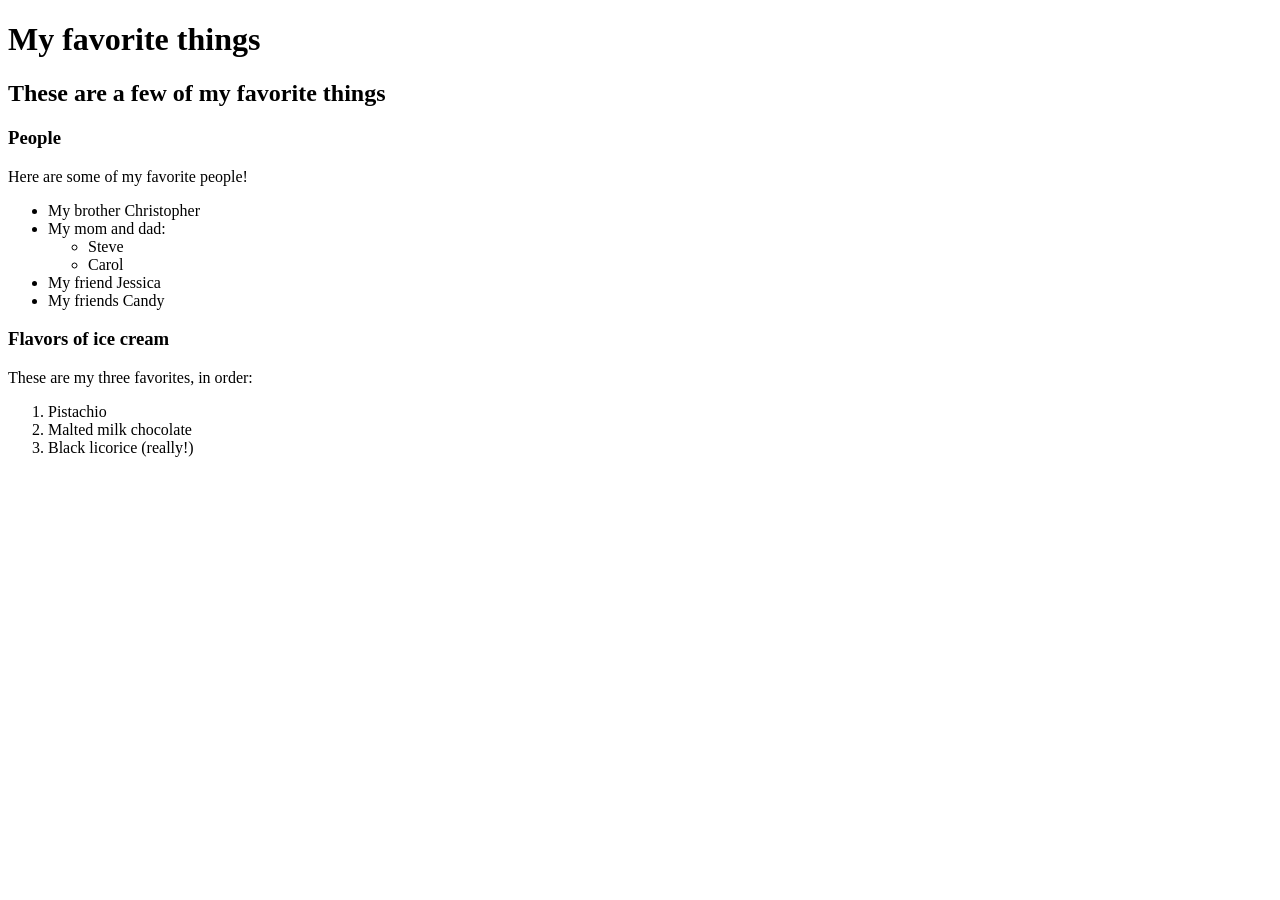
==== favorite-things.html @ 09038aa3 "add web page with info on favorite things" ====
<!DOCTYPE html>
<html>
  <head>
    <title>Michael's favorite things</title>
  </head>
  <body>
    <h1>My favorite things</h1>
    <h2>These are a few of my favorite things</h2>

    <h3>People</h3>
    <p>Here are some of my favorite people!</p>
    <ul>
      <li>My brother Christopher</li>
      <li>My mom and dad:
        <ul>
          <li>Steve</li>
          <li>Carol</li>
        </ul>
      </li>
      <li>My friend Jessica</li>
      <li>My friends Candy</li>
    </ul>

    <h3>Flavors of ice cream</h3>
    <p>These are my three favorites, in order:</p>
    <ol>
      <li>Pistachio</li>
      <li>Malted milk chocolate</li>
      <li>Black licorice (really!)</li>
    </ol>
  </body>
</html>
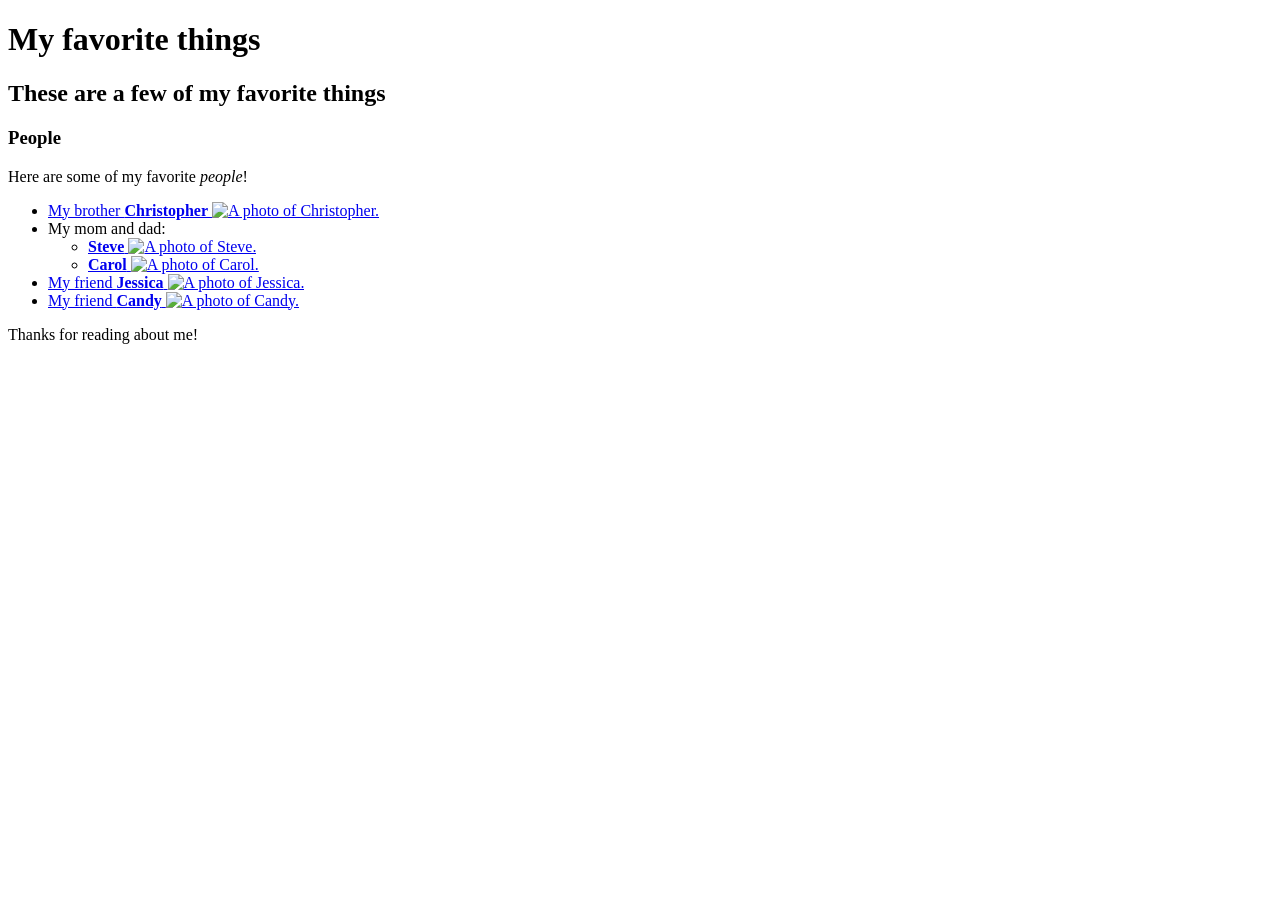
==== commit ee113c18: "add inline elements and images" ====
--- a/favorite-things.html
+++ b/favorite-things.html
@@ -8,25 +8,44 @@
     <h2>These are a few of my favorite things</h2>
 
     <h3>People</h3>
-    <p>Here are some of my favorite people!</p>
+    <p>Here are some of my favorite <em>people</em>!</p>
     <ul>
-      <li>My brother Christopher</li>
-      <li>My mom and dad:
+      <li>
+        <a href="http://example.com/christopher.html">My brother <strong>Christopher</strong>
+          <img src="img/christopher.jpeg" alt="A photo of Christopher.">
+        </a>
+      </li>
+      <li>
+        My mom and dad:
         <ul>
-          <li>Steve</li>
-          <li>Carol</li>
+          <li>
+            <a href="http://www.example.com/steve.html">
+              <strong>Steve</strong>
+              <img src="img/steve.jpeg" alt="A photo of Steve.">
+            </a>
+          </li>
+          <li>
+            <a href="http://www.example.com/carol.html">
+              <strong>Carol</strong>
+              <img src="img/carol.jpeg" alt="A photo of Carol.">
+            </a>
+          </li>
         </ul>
       </li>
-      <li>My friend Jessica</li>
-      <li>My friends Candy</li>
+      <li>
+        <a href="http://www.example.com/jessica.html">
+          My friend <strong>Jessica</strong>
+          <img src="img/jessica.jpeg" alt="A photo of Jessica.">
+        </a>
+      </li>
+      <li>
+        <a href="http://www.example.com/candy.html">
+          My friend <strong>Candy</strong>
+          <img src="img/candy.jpeg" alt="A photo of Candy.">
+        </a>
+      </li>
     </ul>
 
-    <h3>Flavors of ice cream</h3>
-    <p>These are my three favorites, in order:</p>
-    <ol>
-      <li>Pistachio</li>
-      <li>Malted milk chocolate</li>
-      <li>Black licorice (really!)</li>
-    </ol>
+    <p>Thanks for reading about me!</p>
   </body>
 </html>
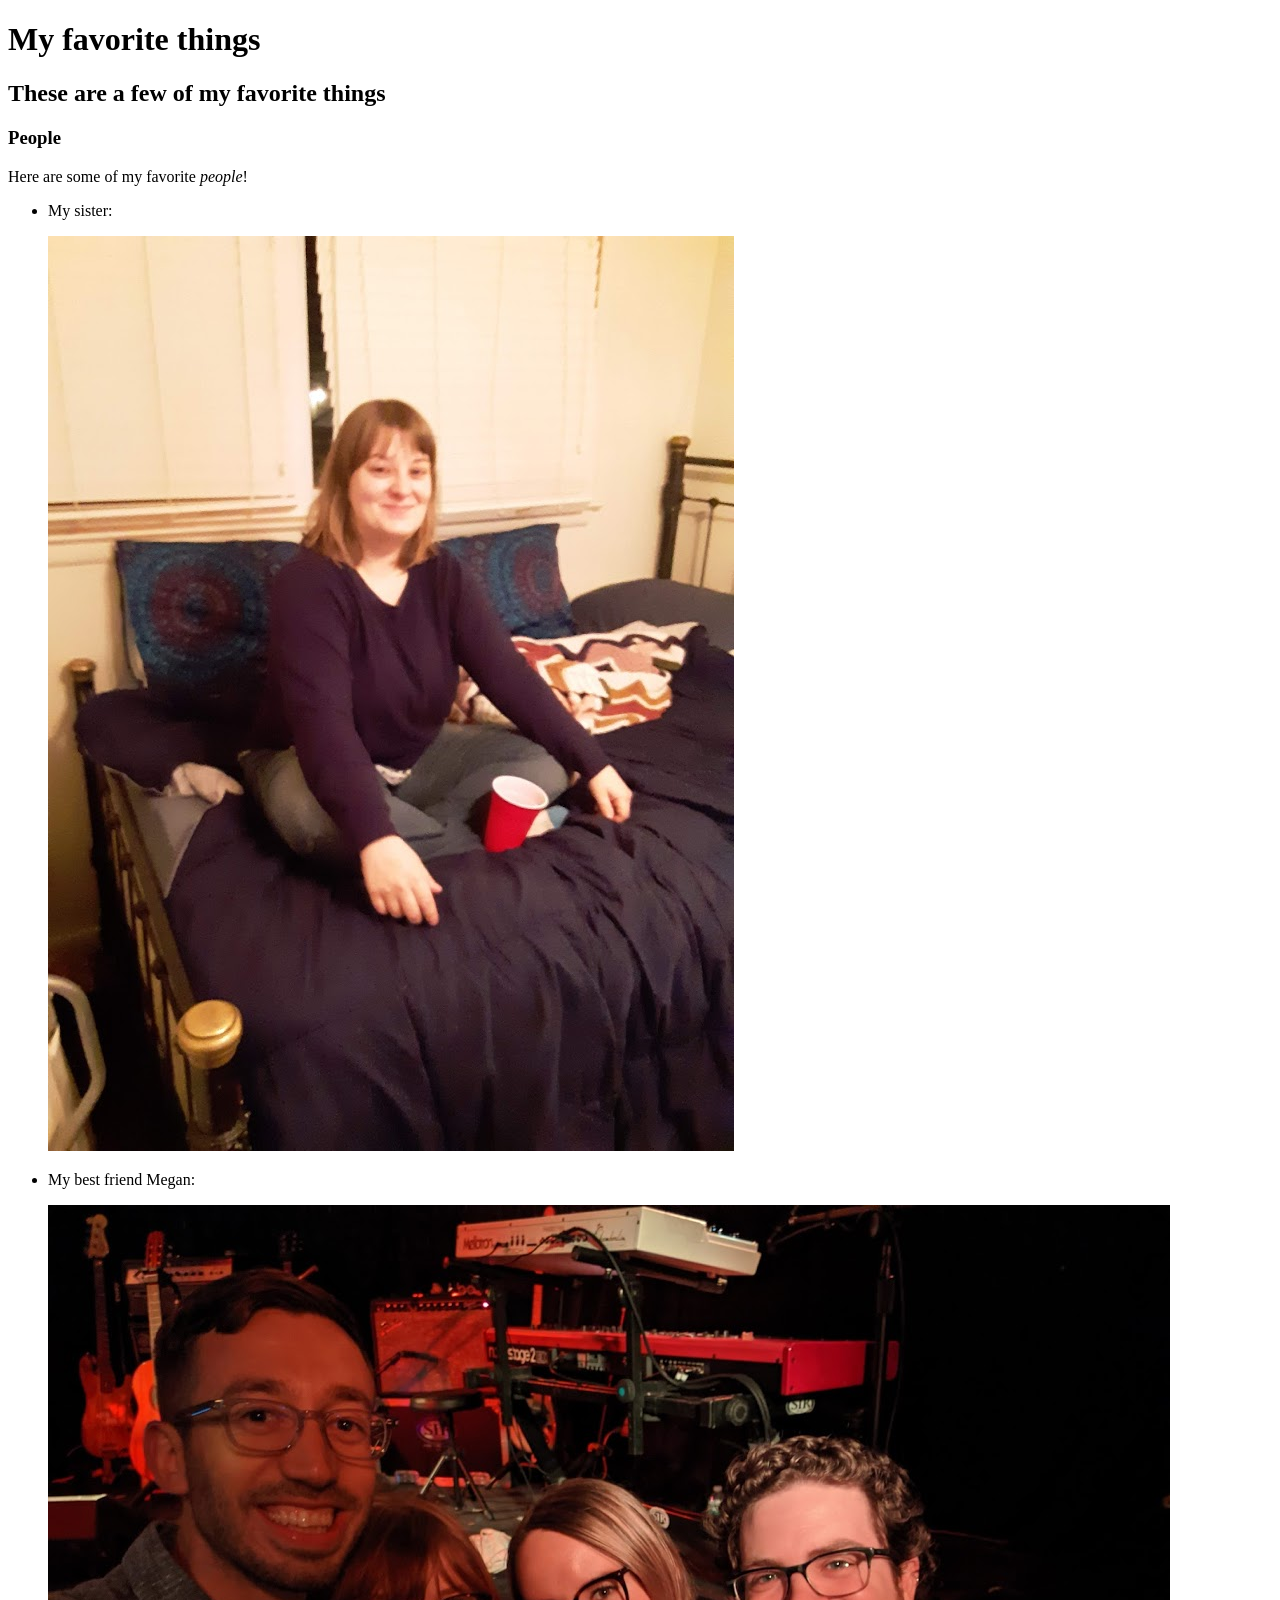
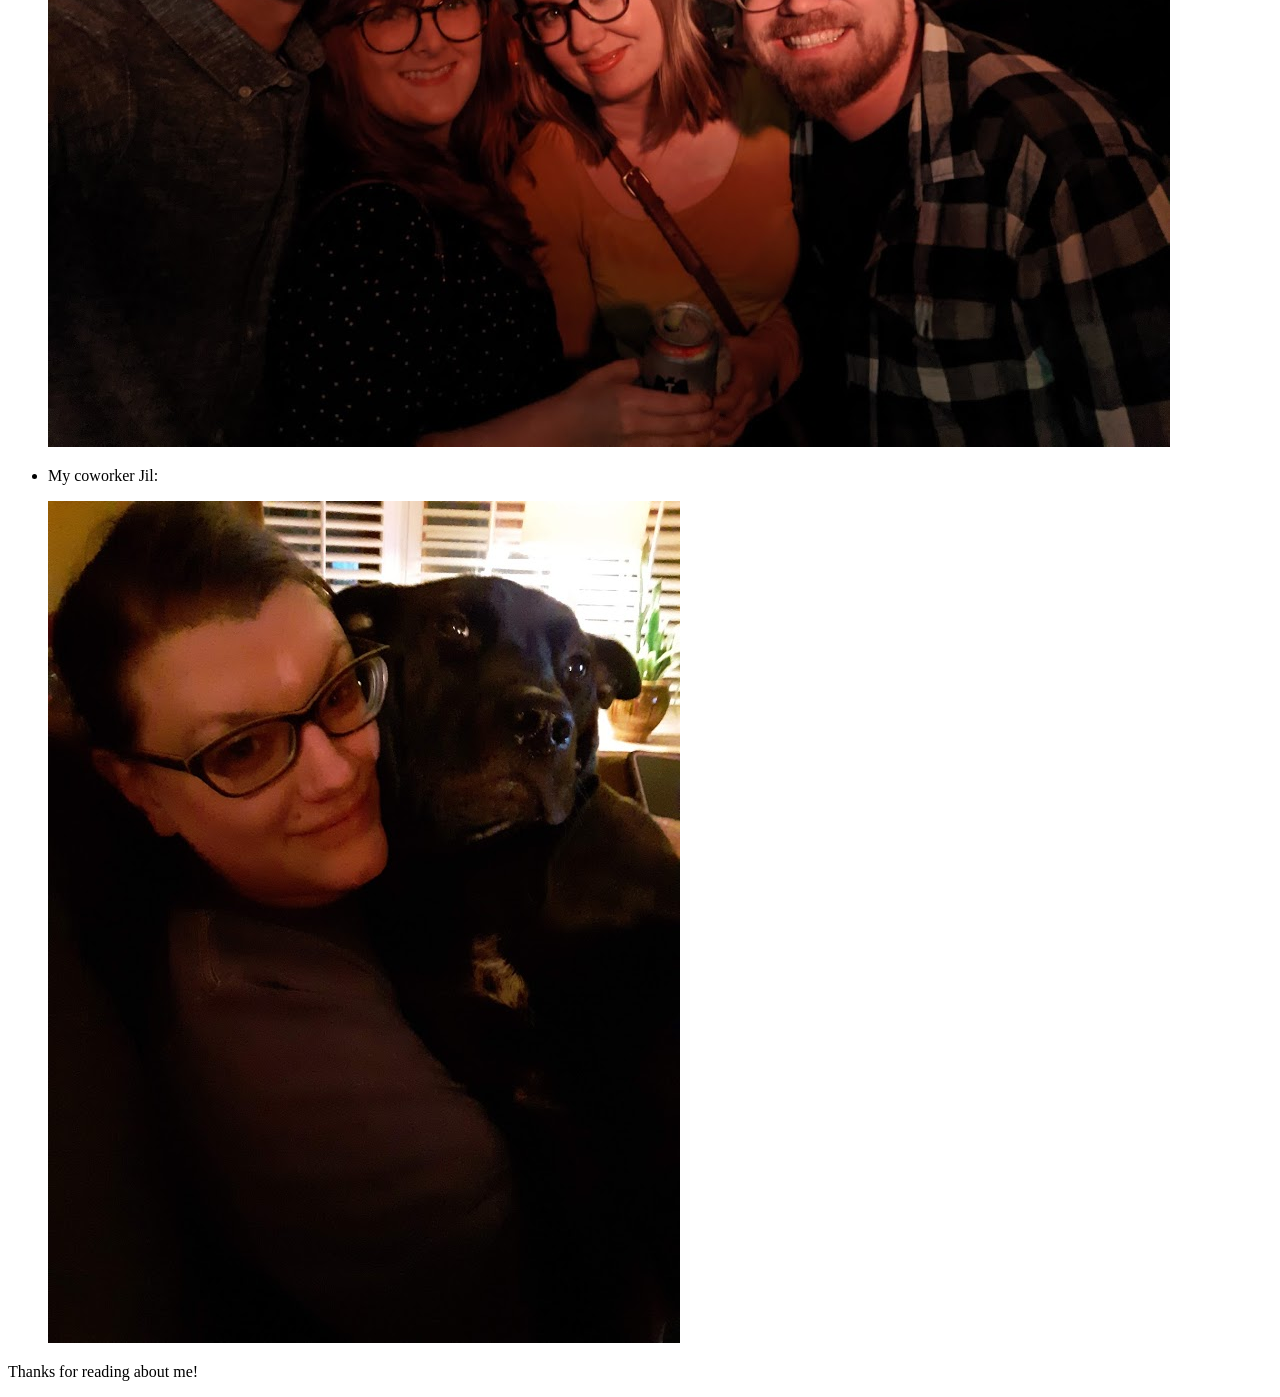
==== commit 769b63d9: "add README template file, personalize favorite-things page and add images of my friends" ====
--- a/favorite-things.html
+++ b/favorite-things.html
@@ -1,7 +1,7 @@
 <!DOCTYPE html>
 <html>
   <head>
-    <title>Michael's favorite things</title>
+    <title>My favorite things</title>
   </head>
   <body>
     <h1>My favorite things</h1>
@@ -11,38 +11,16 @@
     <p>Here are some of my favorite <em>people</em>!</p>
     <ul>
       <li>
-        <a href="http://example.com/christopher.html">My brother <strong>Christopher</strong>
-          <img src="img/christopher.jpeg" alt="A photo of Christopher.">
-        </a>
+        <p>My sister:</p>
+          <img src="img/Joyce.jpg" alt="A photo of Joyce.">
       </li>
       <li>
-        My mom and dad:
-        <ul>
-          <li>
-            <a href="http://www.example.com/steve.html">
-              <strong>Steve</strong>
-              <img src="img/steve.jpeg" alt="A photo of Steve.">
-            </a>
-          </li>
-          <li>
-            <a href="http://www.example.com/carol.html">
-              <strong>Carol</strong>
-              <img src="img/carol.jpeg" alt="A photo of Carol.">
-            </a>
-          </li>
-        </ul>
+        <p>My best friend Megan:</p>
+          <img src="img/Meg.jpg" alt="A photo of Megan.">
       </li>
       <li>
-        <a href="http://www.example.com/jessica.html">
-          My friend <strong>Jessica</strong>
-          <img src="img/jessica.jpeg" alt="A photo of Jessica.">
-        </a>
-      </li>
-      <li>
-        <a href="http://www.example.com/candy.html">
-          My friend <strong>Candy</strong>
-          <img src="img/candy.jpeg" alt="A photo of Candy.">
-        </a>
+        <p>My coworker Jil:</p>
+          <img src="img/Jil.jpg" alt="A photo of Jil.">
       </li>
     </ul>
 
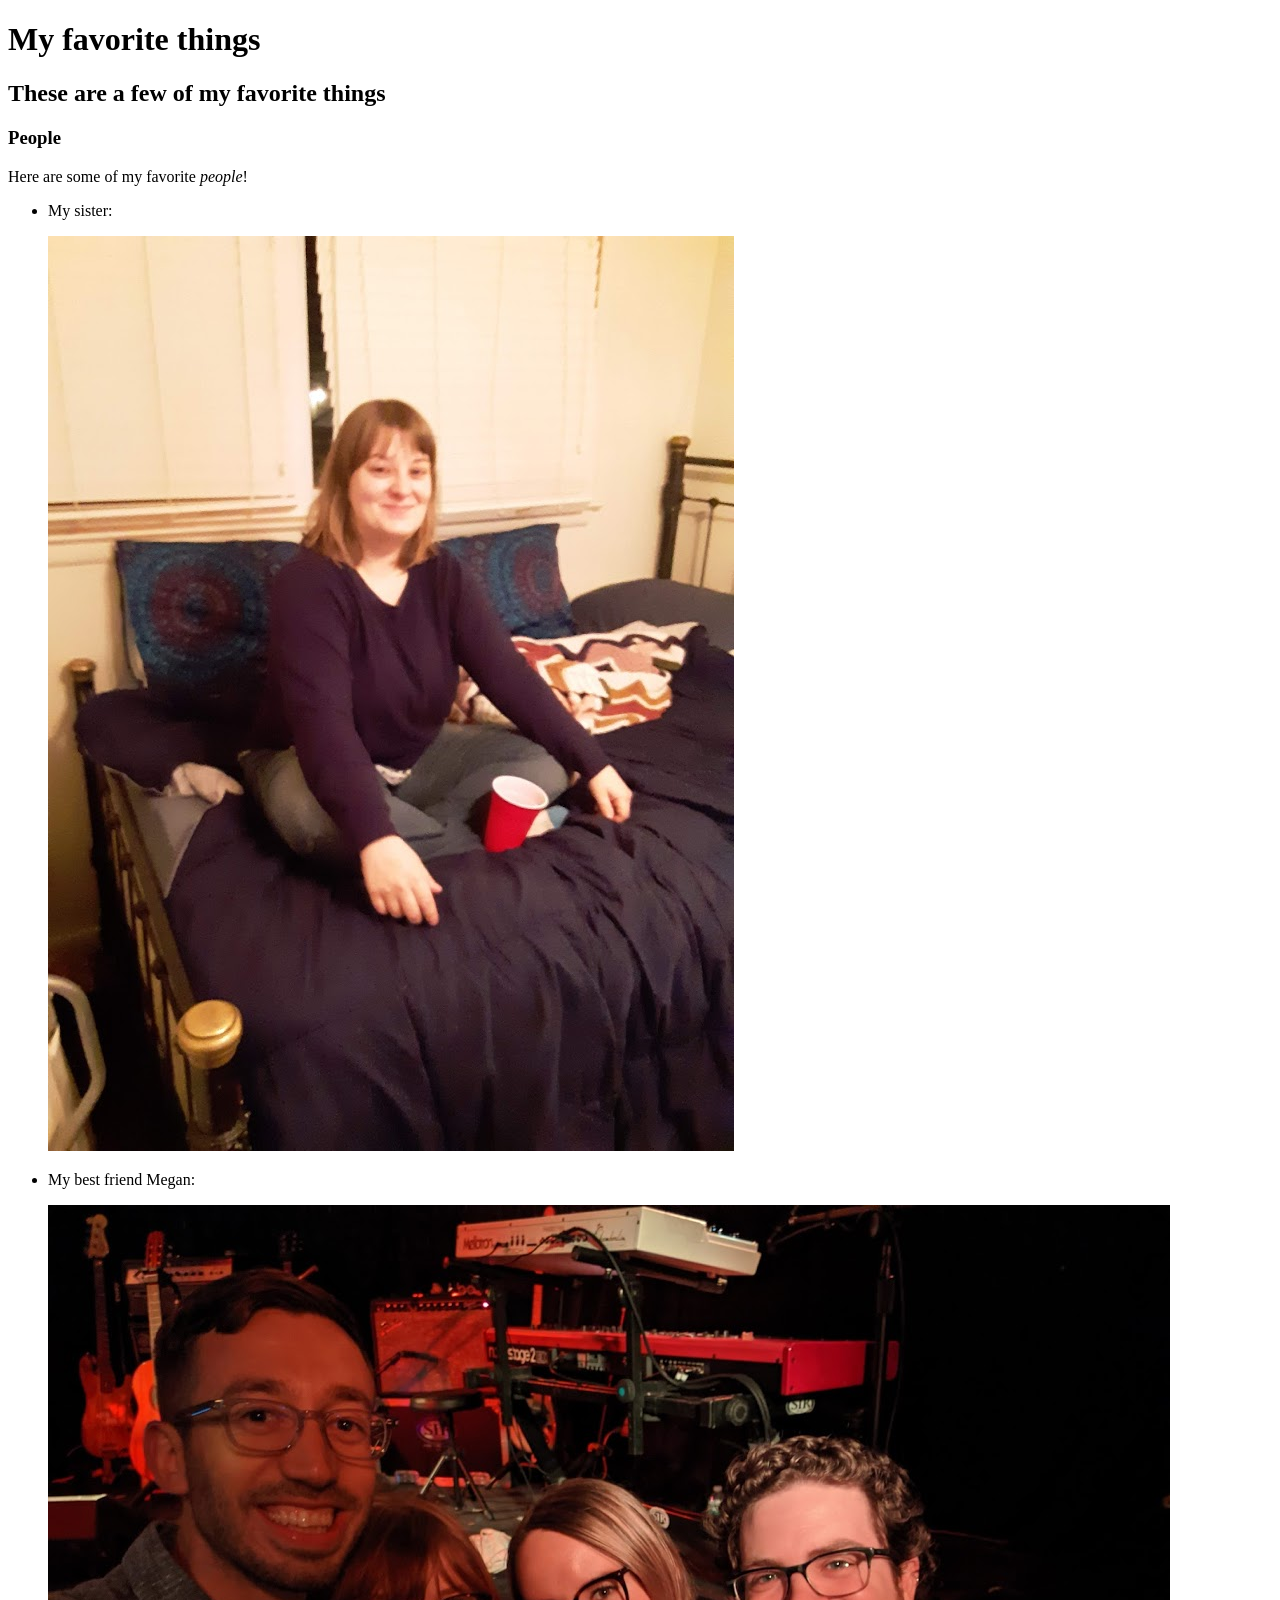
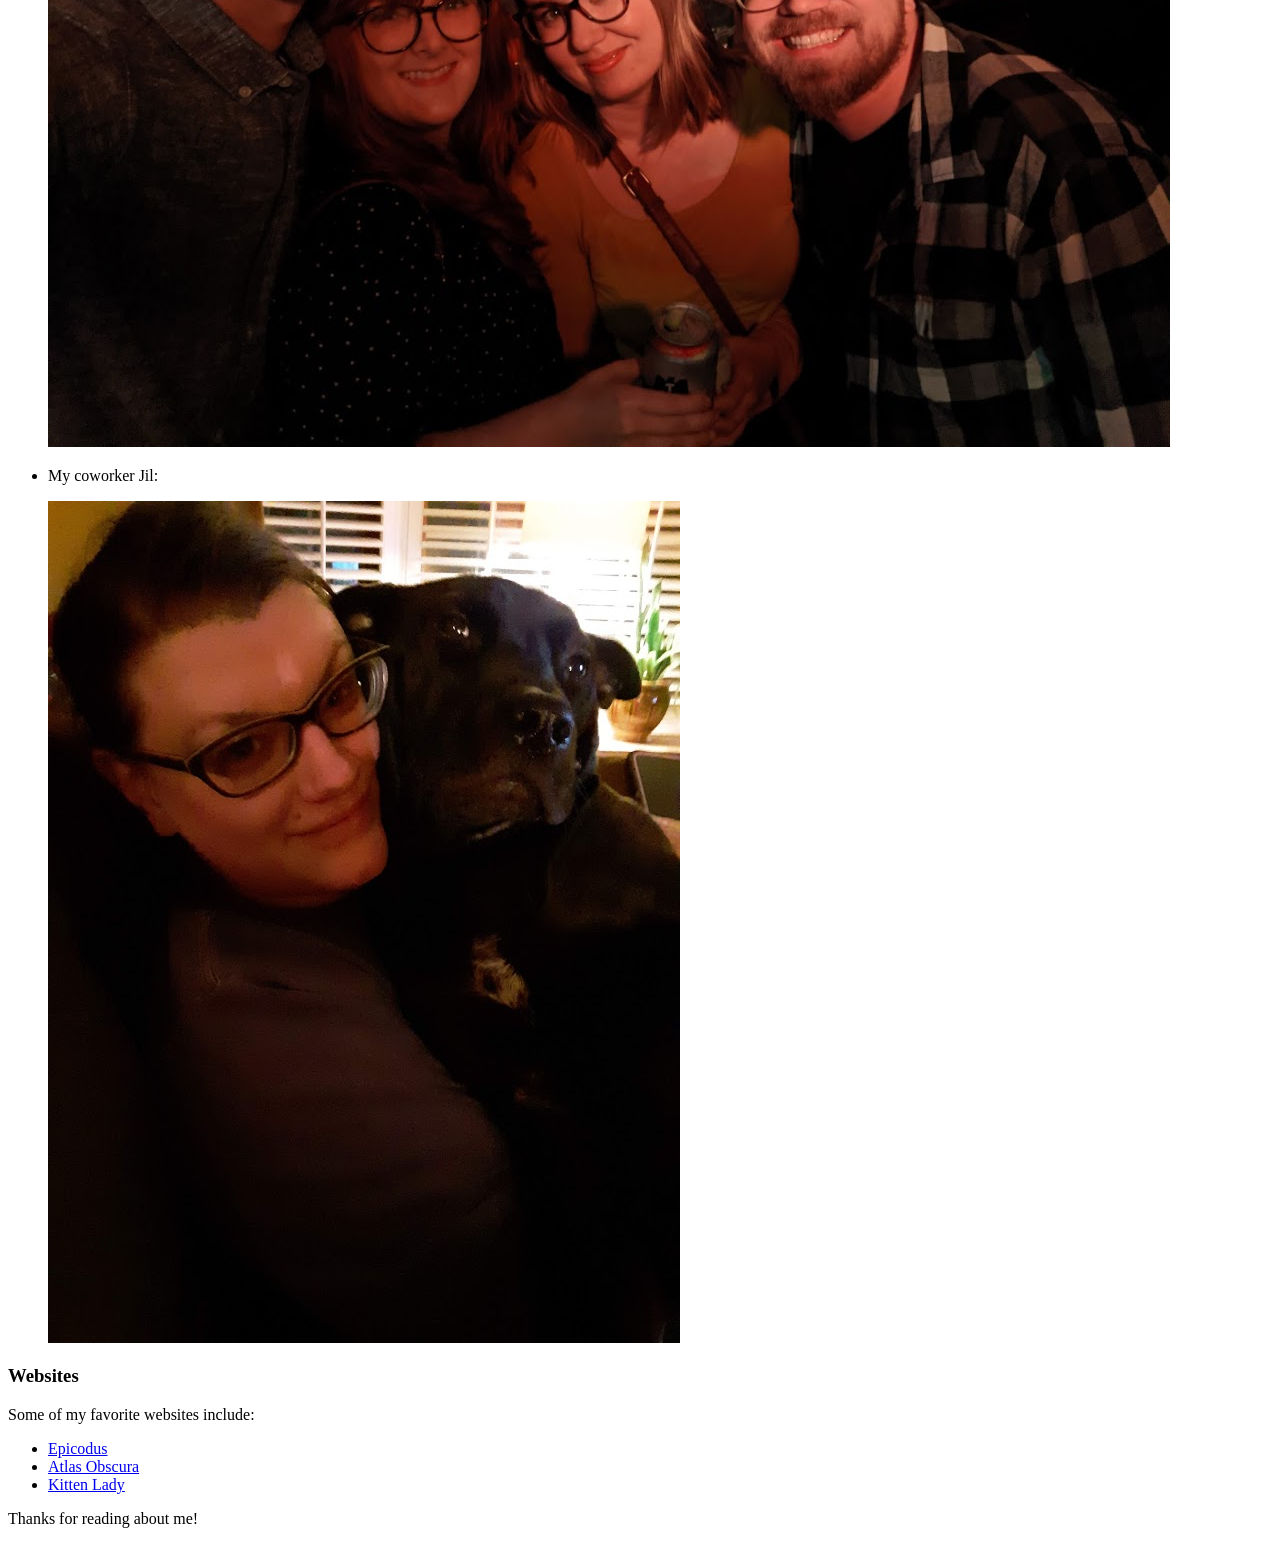
==== commit f3ab50d6: "add links to favorite websites" ====
--- a/favorite-things.html
+++ b/favorite-things.html
@@ -24,6 +24,13 @@
       </li>
     </ul>
 
+    <h3>Websites</h3>
+    <p>Some of my favorite websites include:</p>
+    <ul>
+      <li><a href="http://www.epicodus.com">Epicodus</a></li>
+      <li><a href="http://www.atlasobscura.com">Atlas Obscura</a></li>
+      <li><a href="https://www.youtube.com/channel/UC5VvB6tmC4lu_WCx7hE0PZA">Kitten Lady</a></li>
+    </ul>
     <p>Thanks for reading about me!</p>
   </body>
 </html>
